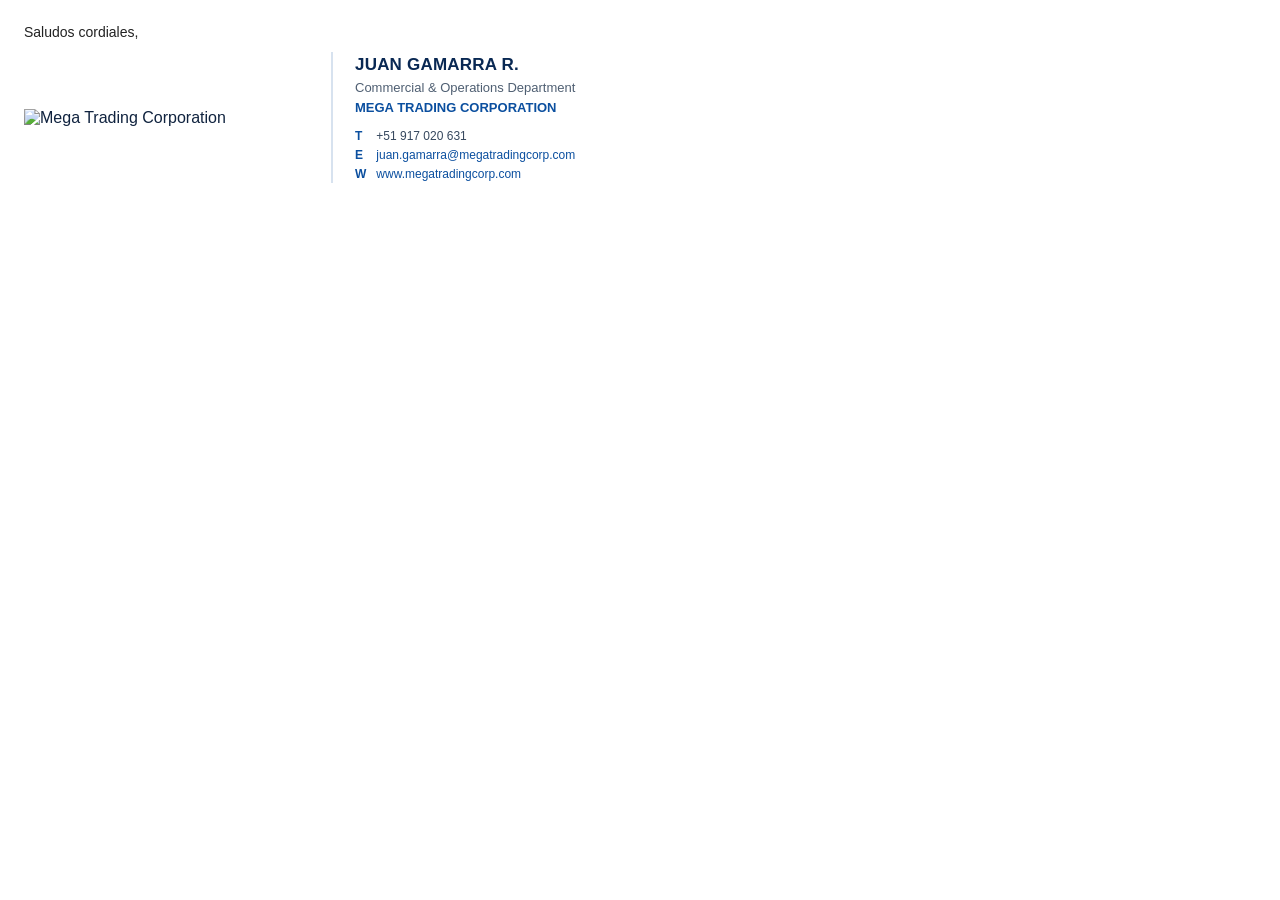
==== firma-juan-gamarra.html @ 611c02a2 "Añadir firma corporativa de Juan Gamarra" ====
<!doctype html>
<html lang="es">
<head>
  <meta charset="utf-8">
  <meta name="viewport" content="width=device-width, initial-scale=1">
  <title>Firma corporativa - Juan Gamarra</title>
</head>
<body style="margin:0;padding:24px;background:#ffffff;font-family:Arial,Helvetica,sans-serif;color:#10233f;">
  <p style="margin:0 0 12px;font-size:14px;color:#222222;">Saludos cordiales,</p>

  <table role="presentation" cellpadding="0" cellspacing="0" border="0" style="border-collapse:collapse;max-width:720px;width:100%;font-family:Arial,Helvetica,sans-serif;">
    <tr>
      <td valign="middle" style="padding:0 22px 0 0;border-right:2px solid #d7e2ef;width:285px;">
        <img src="https://raw.githubusercontent.com/kristopher129/megatradingcorp-web/main/assets/logo-mega-trading-email.png" width="260" alt="Mega Trading Corporation" style="display:block;width:260px;max-width:100%;height:auto;border:0;outline:none;text-decoration:none;">
      </td>
      <td valign="middle" style="padding:2px 0 2px 22px;">
        <div style="font-size:17px;line-height:21px;font-weight:700;color:#092853;letter-spacing:.2px;">JUAN GAMARRA R.</div>
        <div style="margin-top:4px;font-size:13px;line-height:18px;color:#4f5f72;">Commercial &amp; Operations Department</div>
        <div style="margin-top:2px;font-size:13px;line-height:18px;font-weight:700;color:#0b4f9f;">MEGA TRADING CORPORATION</div>

        <table role="presentation" cellpadding="0" cellspacing="0" border="0" style="border-collapse:collapse;margin-top:12px;font-family:Arial,Helvetica,sans-serif;">
          <tr>
            <td style="padding:0 10px 5px 0;font-size:12px;font-weight:700;color:#0b4f9f;">T</td>
            <td style="padding:0 0 5px;font-size:12px;color:#36485e;"><a href="tel:+51917020631" style="color:#36485e;text-decoration:none;">+51 917 020 631</a></td>
          </tr>
          <tr>
            <td style="padding:0 10px 5px 0;font-size:12px;font-weight:700;color:#0b4f9f;">E</td>
            <td style="padding:0 0 5px;font-size:12px;"><a href="mailto:juan.gamarra@megatradingcorp.com" style="color:#0b4f9f;text-decoration:none;">juan.gamarra@megatradingcorp.com</a></td>
          </tr>
          <tr>
            <td style="padding:0 10px 0 0;font-size:12px;font-weight:700;color:#0b4f9f;">W</td>
            <td style="padding:0;font-size:12px;"><a href="https://www.megatradingcorp.com" style="color:#0b4f9f;text-decoration:none;">www.megatradingcorp.com</a></td>
          </tr>
        </table>
      </td>
    </tr>
  </table>
</body>
</html>
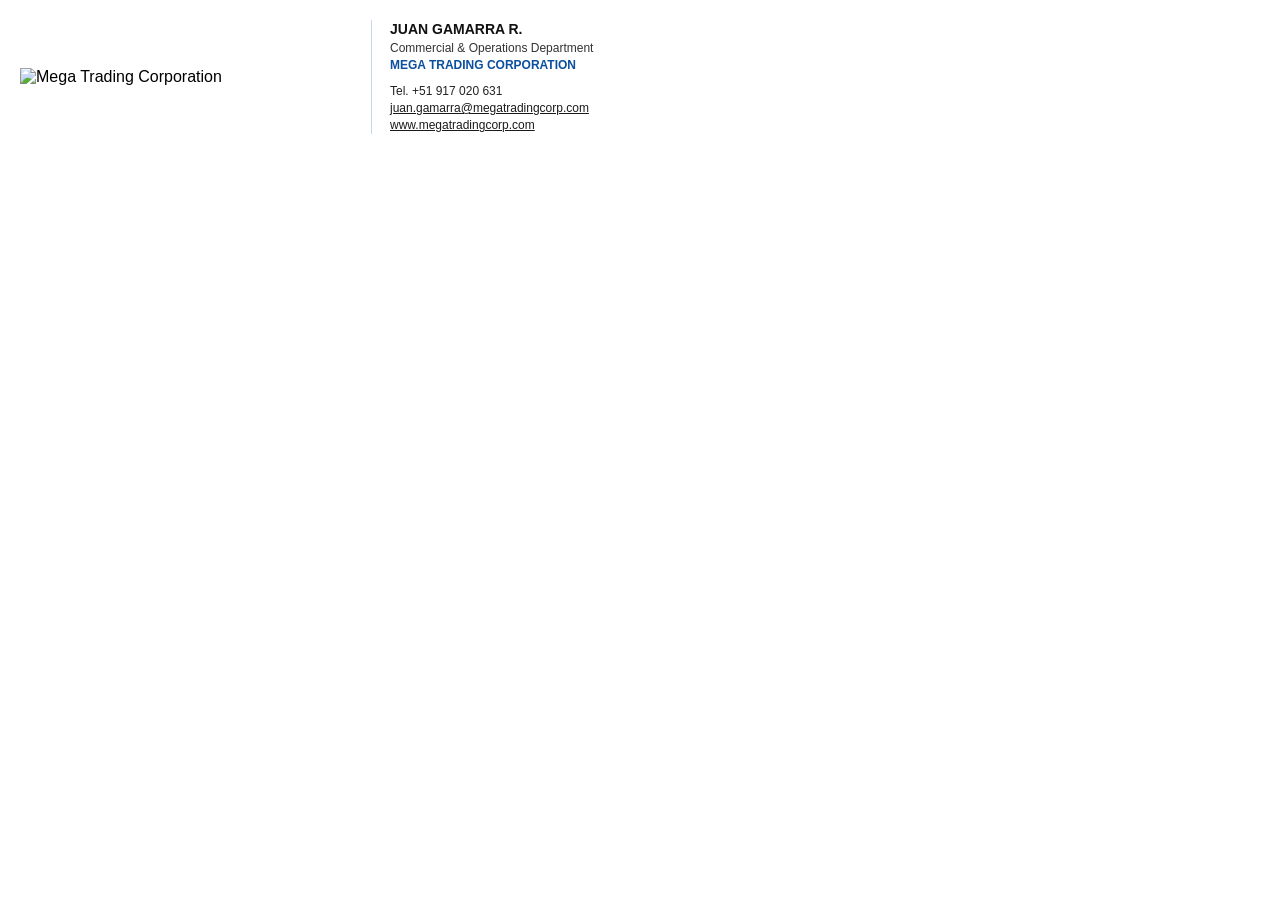
==== commit aef75121: "Hacer firma compatible con Outlook" ====
--- a/firma-juan-gamarra.html
+++ b/firma-juan-gamarra.html
@@ -5,31 +5,35 @@
   <meta name="viewport" content="width=device-width, initial-scale=1">
   <title>Firma corporativa - Juan Gamarra</title>
 </head>
-<body style="margin:0;padding:24px;background:#ffffff;font-family:Arial,Helvetica,sans-serif;color:#10233f;">
-  <p style="margin:0 0 12px;font-size:14px;color:#222222;">Saludos cordiales,</p>
-
-  <table role="presentation" cellpadding="0" cellspacing="0" border="0" style="border-collapse:collapse;max-width:720px;width:100%;font-family:Arial,Helvetica,sans-serif;">
+<body style="margin:0;padding:20px;background:#ffffff;">
+  <!-- Firma construida con tablas y estilos inline para máxima compatibilidad con Outlook. -->
+  <table role="presentation" width="650" cellpadding="0" cellspacing="0" border="0" style="width:650px;border-collapse:collapse;border-spacing:0;mso-table-lspace:0pt;mso-table-rspace:0pt;font-family:Verdana,Arial,Helvetica,sans-serif;">
     <tr>
-      <td valign="middle" style="padding:0 22px 0 0;border-right:2px solid #d7e2ef;width:285px;">
-        <img src="https://raw.githubusercontent.com/kristopher129/megatradingcorp-web/main/assets/logo-mega-trading-email.png" width="260" alt="Mega Trading Corporation" style="display:block;width:260px;max-width:100%;height:auto;border:0;outline:none;text-decoration:none;">
+      <td width="350" valign="middle" style="width:350px;padding:0 18px 0 0;vertical-align:middle;border-right:1px solid #c9d7e8;">
+        <img src="https://raw.githubusercontent.com/kristopher129/megatradingcorp-web/main/assets/logo-mega-trading-email.png" width="330" alt="Mega Trading Corporation" style="display:block;width:330px;height:auto;border:0;outline:none;text-decoration:none;">
       </td>
-      <td valign="middle" style="padding:2px 0 2px 22px;">
-        <div style="font-size:17px;line-height:21px;font-weight:700;color:#092853;letter-spacing:.2px;">JUAN GAMARRA R.</div>
-        <div style="margin-top:4px;font-size:13px;line-height:18px;color:#4f5f72;">Commercial &amp; Operations Department</div>
-        <div style="margin-top:2px;font-size:13px;line-height:18px;font-weight:700;color:#0b4f9f;">MEGA TRADING CORPORATION</div>
-
-        <table role="presentation" cellpadding="0" cellspacing="0" border="0" style="border-collapse:collapse;margin-top:12px;font-family:Arial,Helvetica,sans-serif;">
+      <td width="280" valign="middle" style="width:280px;padding:0 0 0 18px;vertical-align:middle;white-space:nowrap;">
+        <table role="presentation" width="280" cellpadding="0" cellspacing="0" border="0" style="width:280px;border-collapse:collapse;border-spacing:0;mso-table-lspace:0pt;mso-table-rspace:0pt;font-family:Verdana,Arial,Helvetica,sans-serif;">
           <tr>
-            <td style="padding:0 10px 5px 0;font-size:12px;font-weight:700;color:#0b4f9f;">T</td>
-            <td style="padding:0 0 5px;font-size:12px;color:#36485e;"><a href="tel:+51917020631" style="color:#36485e;text-decoration:none;">+51 917 020 631</a></td>
+            <td style="padding:0;font-size:14px;line-height:18px;mso-line-height-rule:exactly;font-weight:700;color:#111111;white-space:nowrap;">JUAN GAMARRA R.</td>
           </tr>
           <tr>
-            <td style="padding:0 10px 5px 0;font-size:12px;font-weight:700;color:#0b4f9f;">E</td>
-            <td style="padding:0 0 5px;font-size:12px;"><a href="mailto:juan.gamarra@megatradingcorp.com" style="color:#0b4f9f;text-decoration:none;">juan.gamarra@megatradingcorp.com</a></td>
+            <td style="padding:2px 0 0;font-size:12px;line-height:16px;mso-line-height-rule:exactly;font-weight:400;color:#333333;white-space:nowrap;">Commercial &amp; Operations Department</td>
           </tr>
           <tr>
-            <td style="padding:0 10px 0 0;font-size:12px;font-weight:700;color:#0b4f9f;">W</td>
-            <td style="padding:0;font-size:12px;"><a href="https://www.megatradingcorp.com" style="color:#0b4f9f;text-decoration:none;">www.megatradingcorp.com</a></td>
+            <td style="padding:1px 0 0;font-size:12px;line-height:16px;mso-line-height-rule:exactly;font-weight:700;color:#0b4f9f;white-space:nowrap;">MEGA TRADING CORPORATION</td>
+          </tr>
+          <tr>
+            <td height="10" style="height:10px;font-size:1px;line-height:10px;mso-line-height-rule:exactly;">&nbsp;</td>
+          </tr>
+          <tr>
+            <td style="padding:0;font-size:12px;line-height:17px;mso-line-height-rule:exactly;color:#222222;white-space:nowrap;">Tel. +51 917 020 631</td>
+          </tr>
+          <tr>
+            <td style="padding:0;font-size:12px;line-height:17px;mso-line-height-rule:exactly;white-space:nowrap;"><a href="mailto:juan.gamarra@megatradingcorp.com" style="color:#1b1b1b;text-decoration:underline;">juan.gamarra@megatradingcorp.com</a></td>
+          </tr>
+          <tr>
+            <td style="padding:0;font-size:12px;line-height:17px;mso-line-height-rule:exactly;white-space:nowrap;"><a href="https://www.megatradingcorp.com" style="color:#1b1b1b;text-decoration:underline;">www.megatradingcorp.com</a></td>
           </tr>
         </table>
       </td>
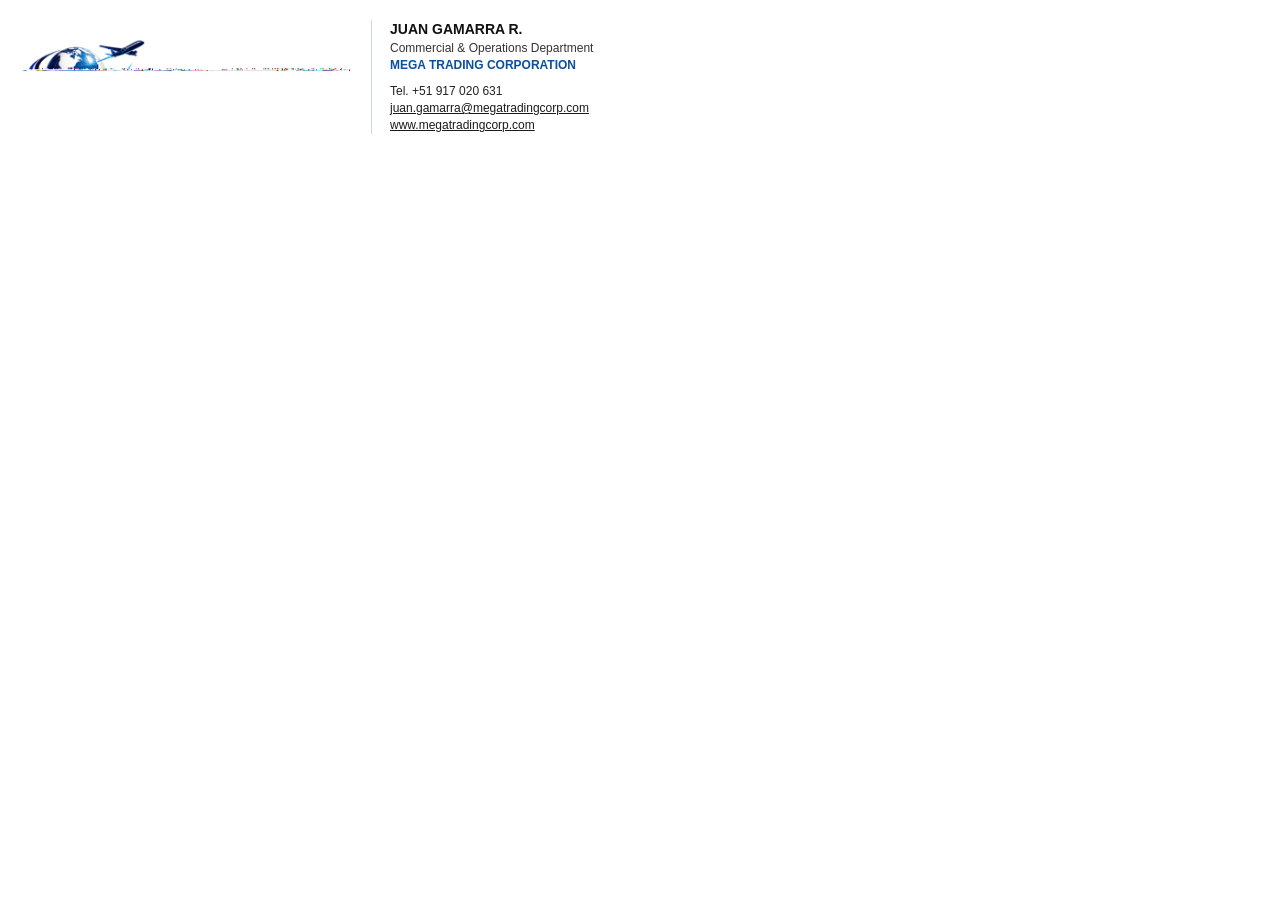
==== commit d0f9042c: "Corregir carga del logo en firma HTML" ====
--- a/firma-juan-gamarra.html
+++ b/firma-juan-gamarra.html
@@ -10,7 +10,7 @@
   <table role="presentation" width="650" cellpadding="0" cellspacing="0" border="0" style="width:650px;border-collapse:collapse;border-spacing:0;mso-table-lspace:0pt;mso-table-rspace:0pt;font-family:Verdana,Arial,Helvetica,sans-serif;">
     <tr>
       <td width="350" valign="middle" style="width:350px;padding:0 18px 0 0;vertical-align:middle;border-right:1px solid #c9d7e8;">
-        <img src="https://raw.githubusercontent.com/kristopher129/megatradingcorp-web/main/assets/logo-mega-trading-email.png" width="330" alt="Mega Trading Corporation" style="display:block;width:330px;height:auto;border:0;outline:none;text-decoration:none;">
+        <img src="https://kristopher129.github.io/megatradingcorp-web/assets/logo-mega-trading-email.png?v=2" width="330" alt="Mega Trading Corporation" style="display:block;width:330px;height:auto;border:0;outline:none;text-decoration:none;">
       </td>
       <td width="280" valign="middle" style="width:280px;padding:0 0 0 18px;vertical-align:middle;white-space:nowrap;">
         <table role="presentation" width="280" cellpadding="0" cellspacing="0" border="0" style="width:280px;border-collapse:collapse;border-spacing:0;mso-table-lspace:0pt;mso-table-rspace:0pt;font-family:Verdana,Arial,Helvetica,sans-serif;">
